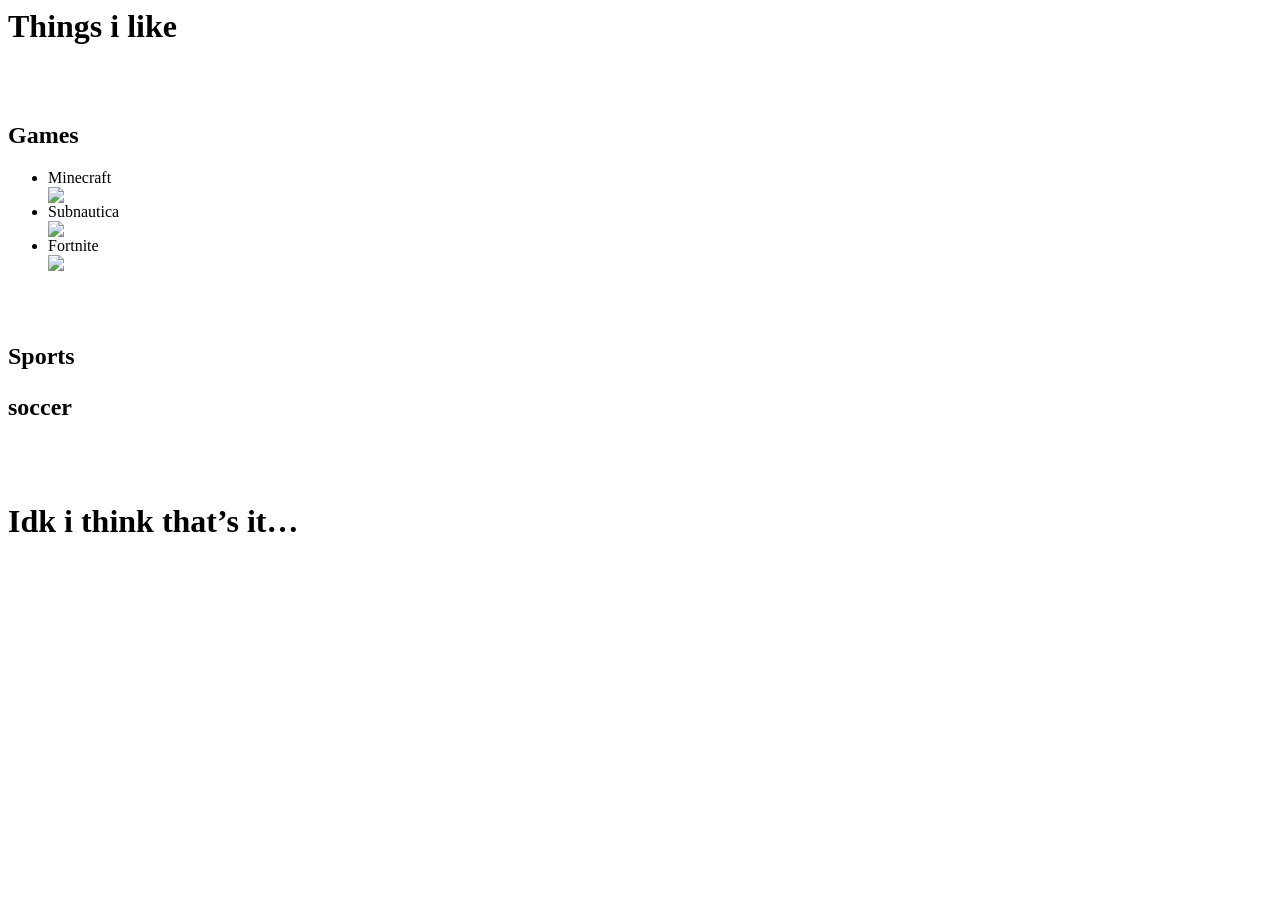
==== about-me.html @ f02786a4 "Add about-me.html with personal interests" ====
<body>
 <div id=“About-me”>
  <h1> Things i like </h1><br></br>
   <div>
   <h2> Games </h2>
    <ul>
     <li>Minecraft</li>
     <img src=“https://encrypted-tbn0.gstatic.com/images?q=tbn:ANd9GcSGfT2hAVSmXvHf9M9w359YUhbgix4cCQbPnfcnbB3yrE97qecdcRr34GB5IHi9l44G7mpNMKbIzVnq5Q9VskFRL5ZfHYab1PaxVLJHP1s&s=10“>
     <li>Subnautica</li>
     <img src="https://encrypted-tbn0.gstatic.com/images?q=tbn:ANd9GcT9i0q6vfyfsajI1HwA6u1EJd9WrvP8po24y1keKPLh2tF7AfNVcTCTHJM9TL5cQOiIBxFWVrCTQNymIQnoNf_FQwui5LkLQMZBpfNzRkz8&s=10">
     <li>Fortnite</li>
     <img src="https://encrypted-tbn0.gstatic.com/images?q=tbn:ANd9GcSXzf-40Bs75zhNhbLKODy_1o9z3jZdBMFskbNtvdKJog&s=10">
    </ul>
   </div><br></br>
   <div>
    <h2>Sports<h2>
    <p><strong>soccer</strong></p>
   </div><br></br>
  <h1> Idk i think that’s it… </h1>
 </div>
</body>
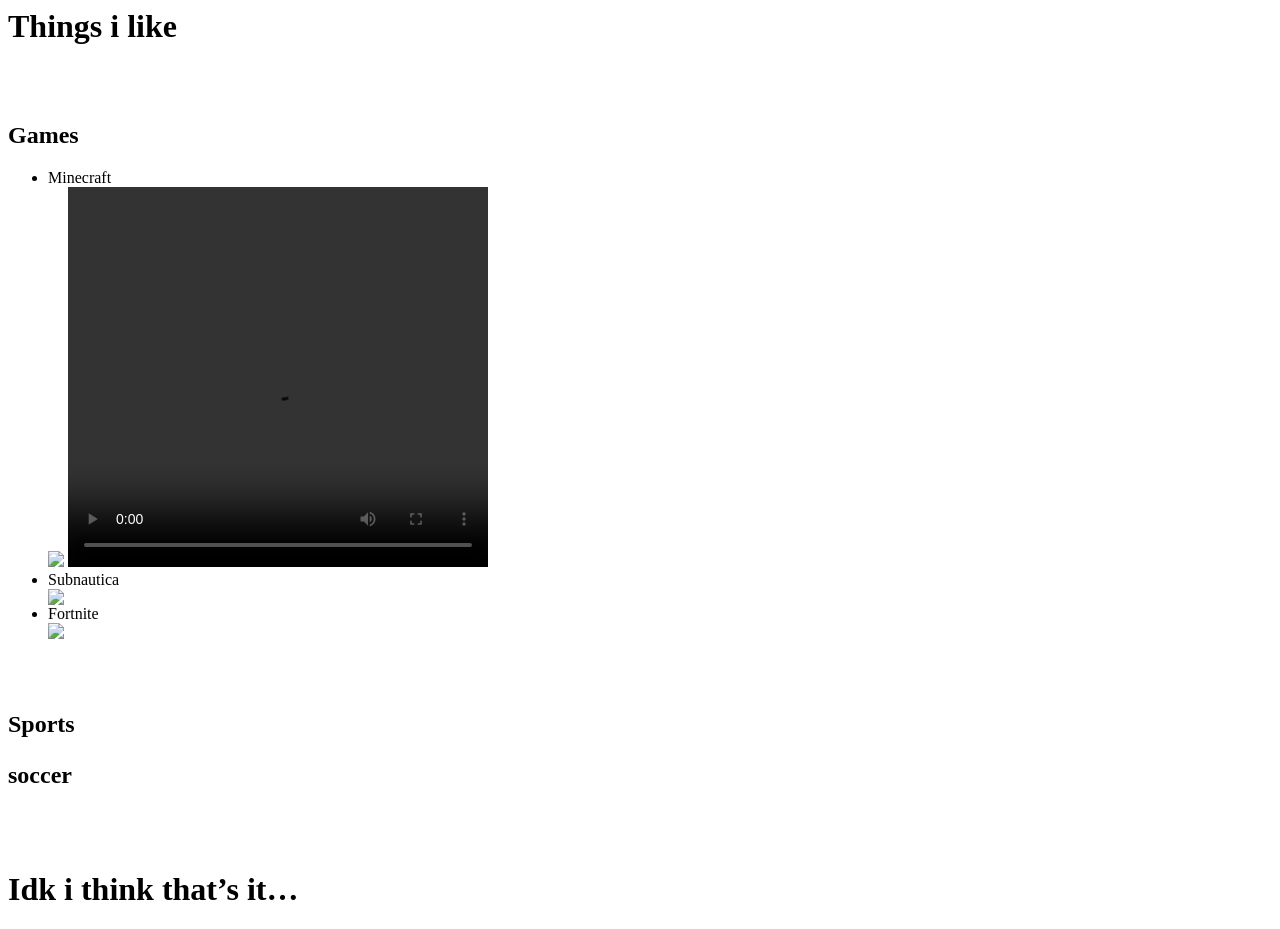
==== commit 0c367545: "Update about-me.html" ====
--- a/about-me.html
+++ b/about-me.html
@@ -6,6 +6,8 @@
     <ul>
      <li>Minecraft</li>
      <img src=“https://encrypted-tbn0.gstatic.com/images?q=tbn:ANd9GcSGfT2hAVSmXvHf9M9w359YUhbgix4cCQbPnfcnbB3yrE97qecdcRr34GB5IHi9l44G7mpNMKbIzVnq5Q9VskFRL5ZfHYab1PaxVLJHP1s&s=10“>
+     <video src="https://www.youtube.com/watch?v=ZjO0dep5VjU" width="420" height="380" controls>
+     </video>
      <li>Subnautica</li>
      <img src="https://encrypted-tbn0.gstatic.com/images?q=tbn:ANd9GcT9i0q6vfyfsajI1HwA6u1EJd9WrvP8po24y1keKPLh2tF7AfNVcTCTHJM9TL5cQOiIBxFWVrCTQNymIQnoNf_FQwui5LkLQMZBpfNzRkz8&s=10">
      <li>Fortnite</li>
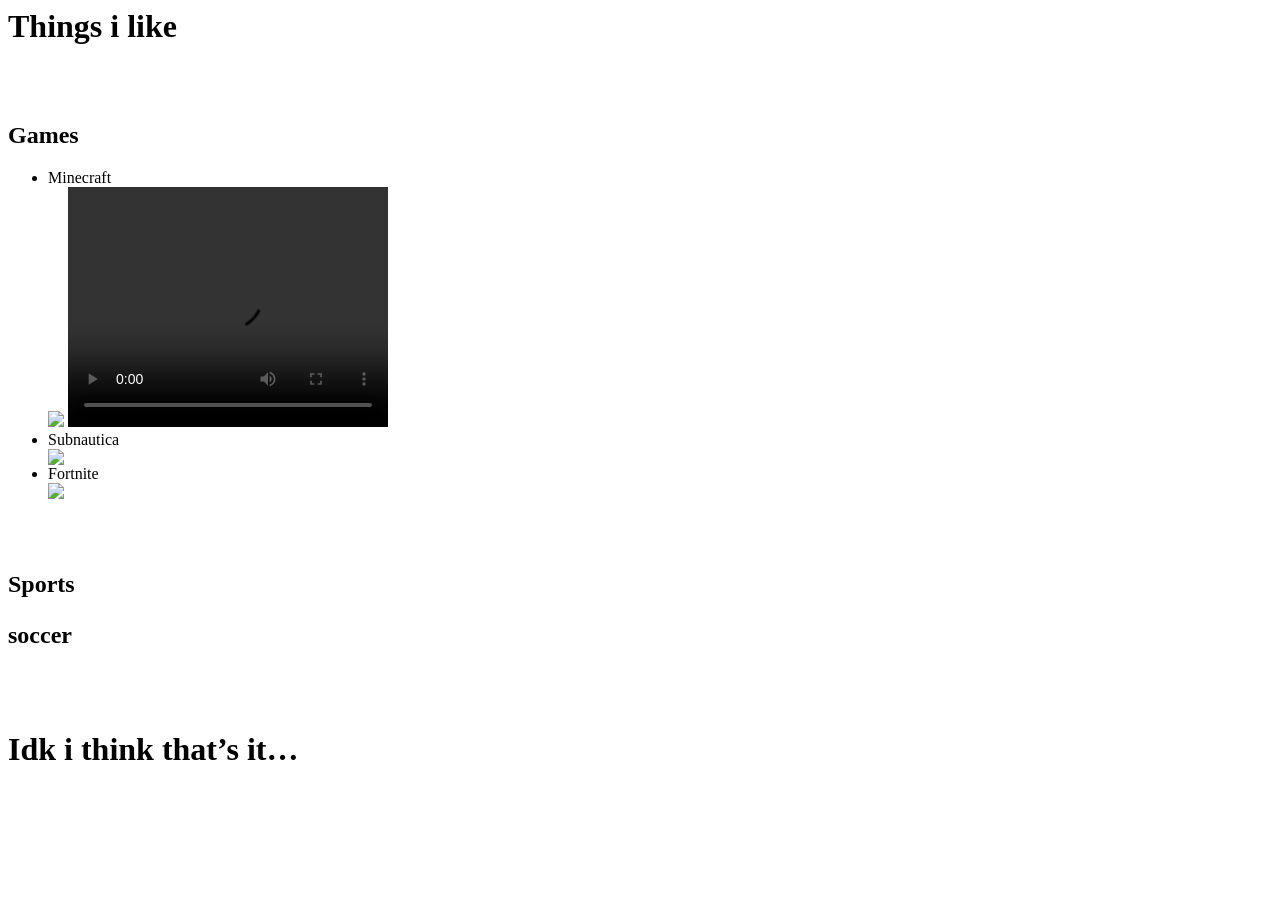
==== commit 209d609c: "Adjust video size in about-me.html Updated video dimensions for better display." ====
--- a/about-me.html
+++ b/about-me.html
@@ -6,7 +6,8 @@
     <ul>
      <li>Minecraft</li>
      <img src=“https://encrypted-tbn0.gstatic.com/images?q=tbn:ANd9GcSGfT2hAVSmXvHf9M9w359YUhbgix4cCQbPnfcnbB3yrE97qecdcRr34GB5IHi9l44G7mpNMKbIzVnq5Q9VskFRL5ZfHYab1PaxVLJHP1s&s=10“>
-     <video src="https://www.youtube.com/watch?v=ZjO0dep5VjU" width="420" height="380" controls>
+     <video src="https://www.youtube.com/watch?v=ZjO0dep5VjU" width="320" height="240" controls>
+     video not supported
      </video>
      <li>Subnautica</li>
      <img src="https://encrypted-tbn0.gstatic.com/images?q=tbn:ANd9GcT9i0q6vfyfsajI1HwA6u1EJd9WrvP8po24y1keKPLh2tF7AfNVcTCTHJM9TL5cQOiIBxFWVrCTQNymIQnoNf_FQwui5LkLQMZBpfNzRkz8&s=10">
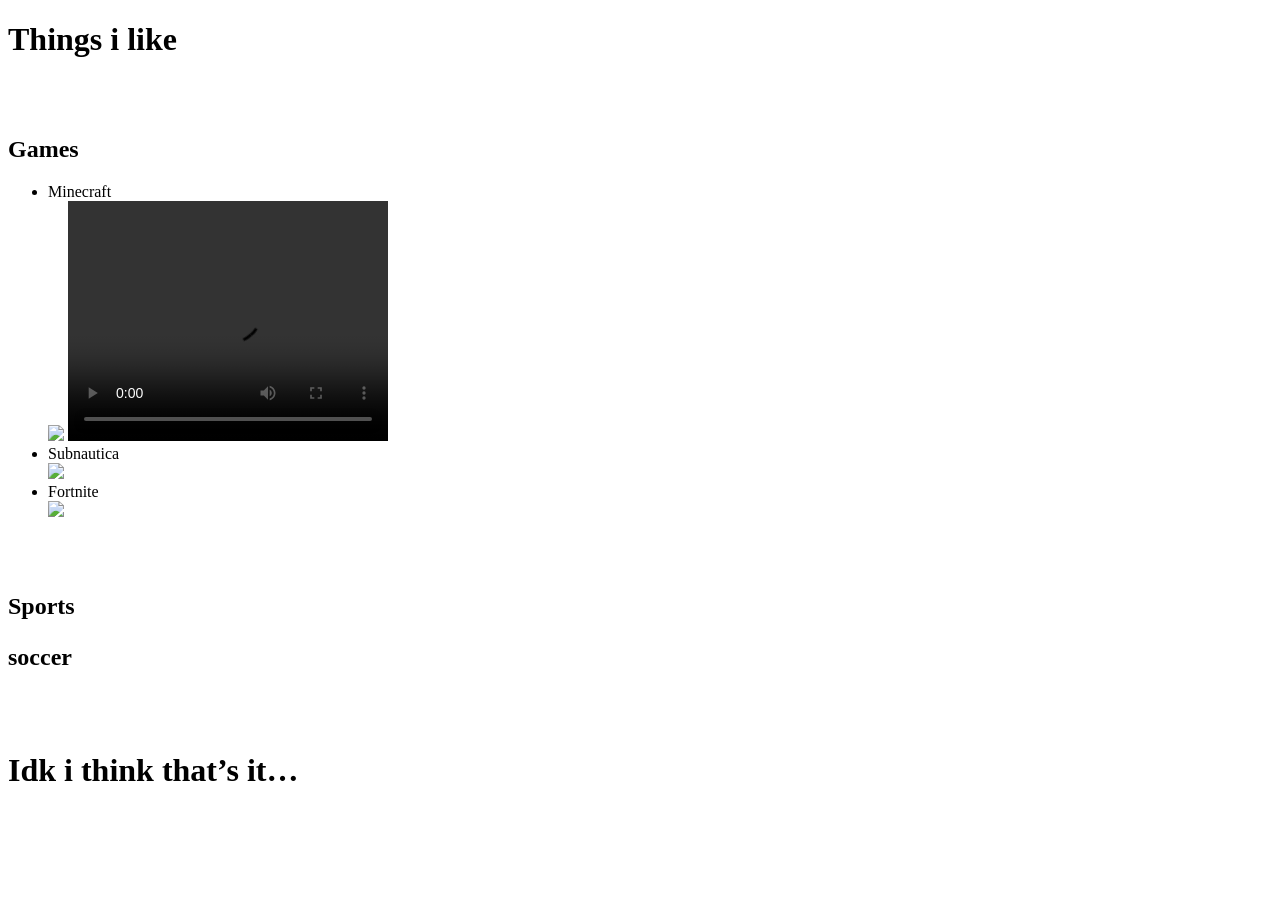
==== commit ff5ec6ef: "Update about-me.html" ====
--- a/about-me.html
+++ b/about-me.html
@@ -1,3 +1,6 @@
+<!DOCTYPE html>
+<html>
+<head><title>html testing</title></head>
 <body>
  <div id=“About-me”>
   <h1> Things i like </h1><br></br>
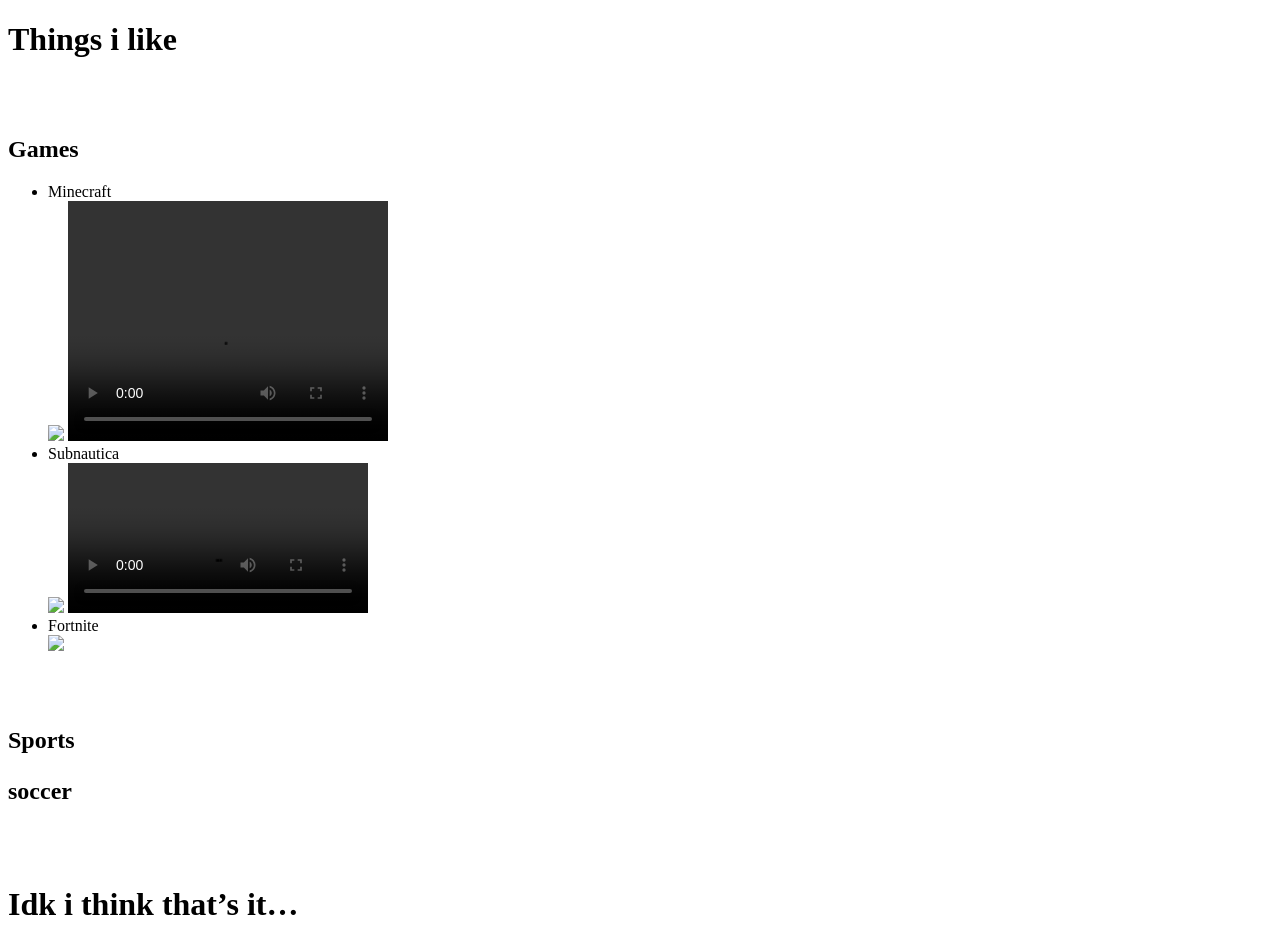
==== commit 0376c9c7: "Insert video element for YouTube link Added a video element for a YouTube link." ====
--- a/about-me.html
+++ b/about-me.html
@@ -14,6 +14,8 @@
      </video>
      <li>Subnautica</li>
      <img src="https://encrypted-tbn0.gstatic.com/images?q=tbn:ANd9GcT9i0q6vfyfsajI1HwA6u1EJd9WrvP8po24y1keKPLh2tF7AfNVcTCTHJM9TL5cQOiIBxFWVrCTQNymIQnoNf_FQwui5LkLQMZBpfNzRkz8&s=10">
+     <video src="https://www.youtube.com/watch?v=1fJHSoIq1Cg" controls>
+     </video>
      <li>Fortnite</li>
      <img src="https://encrypted-tbn0.gstatic.com/images?q=tbn:ANd9GcSXzf-40Bs75zhNhbLKODy_1o9z3jZdBMFskbNtvdKJog&s=10">
     </ul>
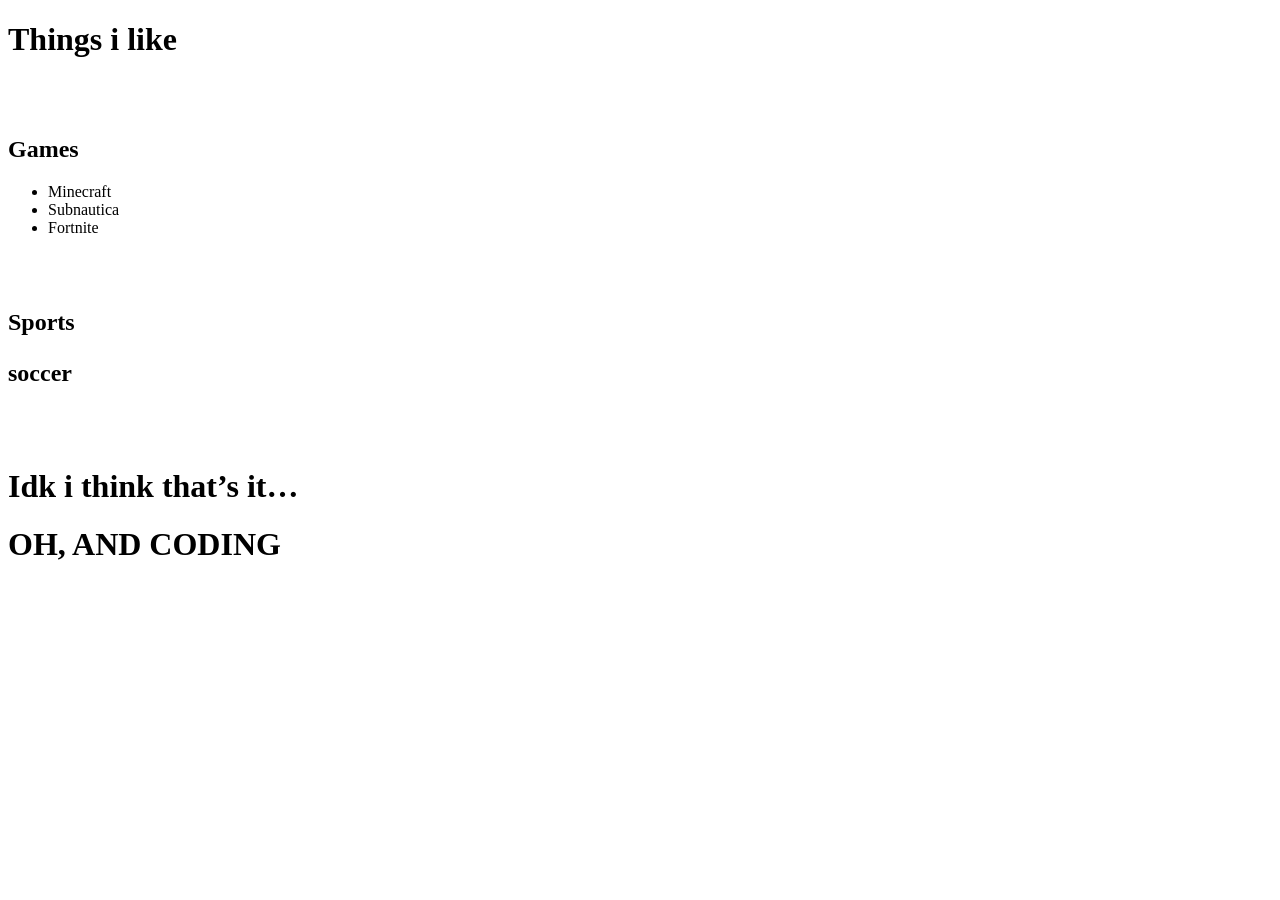
==== commit 9f2d7725: "Update about-me.html" ====
--- a/about-me.html
+++ b/about-me.html
@@ -8,16 +8,8 @@
    <h2> Games </h2>
     <ul>
      <li>Minecraft</li>
-     <img src=“https://encrypted-tbn0.gstatic.com/images?q=tbn:ANd9GcSGfT2hAVSmXvHf9M9w359YUhbgix4cCQbPnfcnbB3yrE97qecdcRr34GB5IHi9l44G7mpNMKbIzVnq5Q9VskFRL5ZfHYab1PaxVLJHP1s&s=10“>
-     <video src="https://www.youtube.com/watch?v=ZjO0dep5VjU" width="320" height="240" controls>
-     video not supported
-     </video>
      <li>Subnautica</li>
-     <img src="https://encrypted-tbn0.gstatic.com/images?q=tbn:ANd9GcT9i0q6vfyfsajI1HwA6u1EJd9WrvP8po24y1keKPLh2tF7AfNVcTCTHJM9TL5cQOiIBxFWVrCTQNymIQnoNf_FQwui5LkLQMZBpfNzRkz8&s=10">
-     <video src="https://www.youtube.com/watch?v=1fJHSoIq1Cg" controls>
-     </video>
      <li>Fortnite</li>
-     <img src="https://encrypted-tbn0.gstatic.com/images?q=tbn:ANd9GcSXzf-40Bs75zhNhbLKODy_1o9z3jZdBMFskbNtvdKJog&s=10">
     </ul>
    </div><br></br>
    <div>
@@ -25,5 +17,7 @@
     <p><strong>soccer</strong></p>
    </div><br></br>
   <h1> Idk i think that’s it… </h1>
+  <h1>OH, AND CODING</h1>
  </div>
 </body>
+</html>
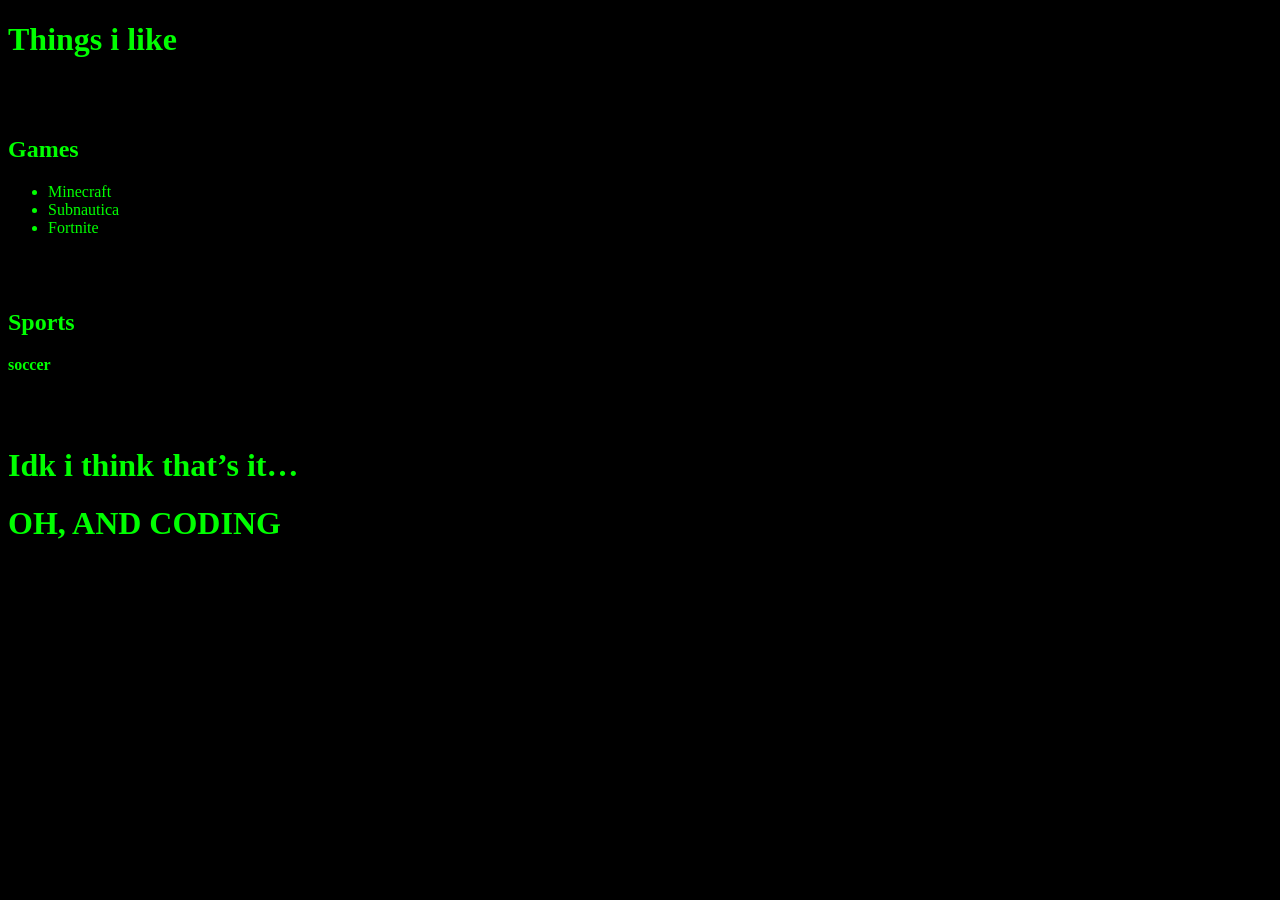
==== commit d93d093b: "Add stylesheet link to about-me.html" ====
--- a/about-me.html
+++ b/about-me.html
@@ -1,6 +1,8 @@
 <!DOCTYPE html>
 <html>
-<head><title>html testing</title></head>
+ <head><title>html testing</title>
+ <link rel="stylesheet" href="./style.css">
+ </head>
 <body>
  <div id=“About-me”>
   <h1> Things i like </h1><br></br>
@@ -13,7 +15,7 @@
     </ul>
    </div><br></br>
    <div>
-    <h2>Sports<h2>
+    <h2>Sports</h2>
     <p><strong>soccer</strong></p>
    </div><br></br>
   <h1> Idk i think that’s it… </h1>
--- a/style.css
+++ b/style.css
@@ -0,0 +1,9 @@
+h1, h2, h3, h4, h5, h6, p, span, li, a, em, strong {
+    color: lime;
+}
+
+body {
+    /* Added 'black' at the start of the shorthand property */
+    background: black url('https://kamilgamer1.github.io/Pls%20share.pdf') no-repeat center center / cover fixed;
+}
+
